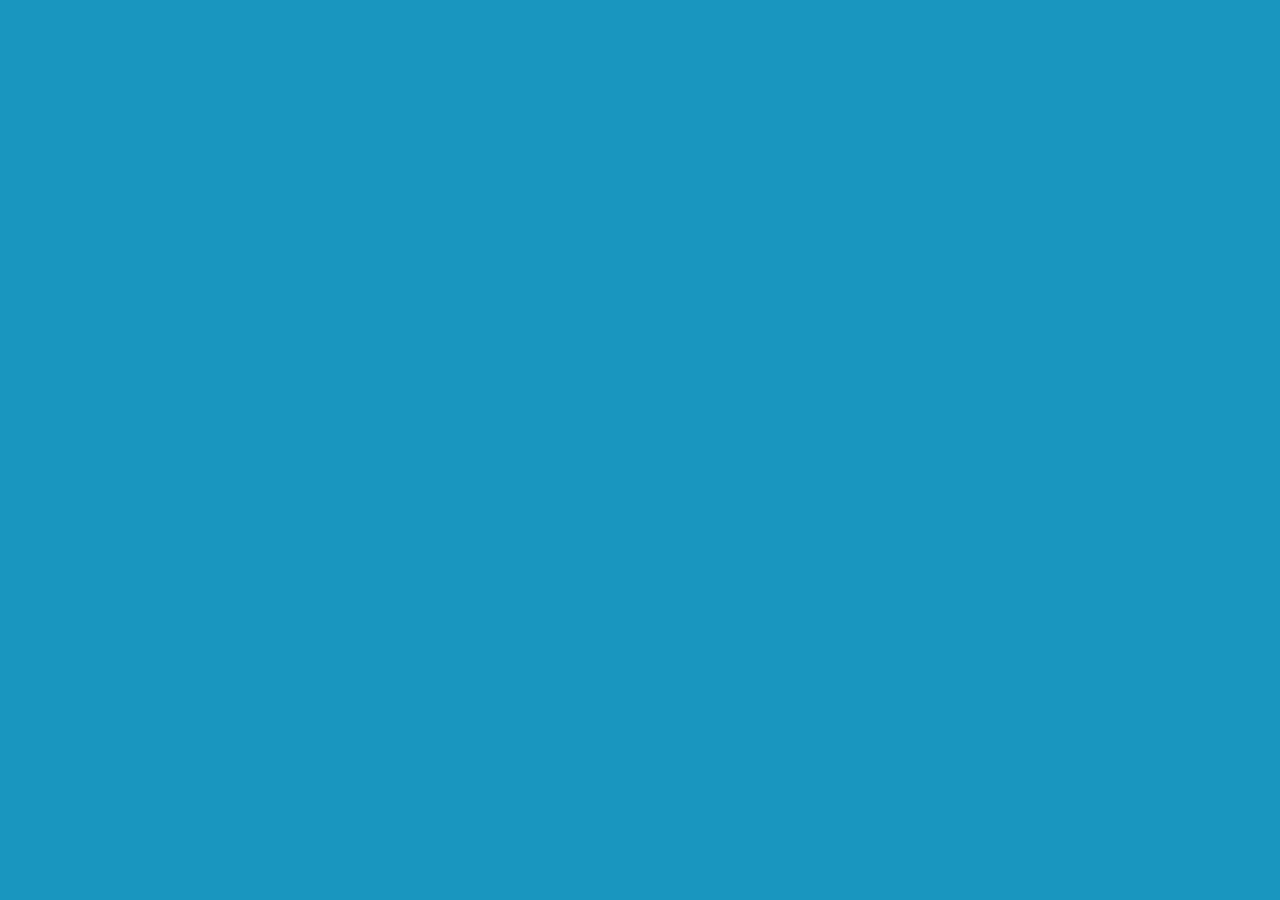
==== maac.html @ 19028c7c "updation 1" ====
<!DOCTYPE html>
<html lang="en">
<head>
    <meta charset="UTF-8">
    <meta name="viewport" content="width='device-width', initial-scale=1.0">
    <title>MAAC</title>
    <link rel="stylesheet" href="css/style.css" />
</head>
<body>
    <style>
        body {
          overflow: hidden;
          display: flex;
          align-items: center;
          justify-content: center;
          height: 50vh;
          background-color: #018dd2;
        }
      
        .custom-iframe {
          width: 80%; /* Adjust the width as needed */
          height: 80vh; /* Adjust the height as needed */
          border: none;
          animation: fadeIn 1s ease;
          align-items: center;
        }
      
        @keyframes fadeIn {
          from {
            opacity: 0;
          }
          to {
            opacity: 1;
          }
        }
      </style>
      
      <iframe class="custom-iframe"
              src="https://docs.google.com/spreadsheets/d/e/2PACX-1vQWrCrb8xWkvdBL99k0Akvhem_lzq7TnIULvA1J_33MKXKfq_v-JKAzKi_oDpOEZK1ViRowcov_yzmS/pubhtml?gid=1450574498&amp;single=true&amp;widget=true&amp;headers=false" width="100%" height="50%">
      </iframe>
      
</body>
</html>
---- css/style.css ----
/* Fonts */

@import url('https://fonts.googleapis.com/css2?family=Poppins:wght@300;400;500;600;700&display=swap');


/* Variables */
:root{
    --main-color: #2f32e0;
    --blue: #018dd2;
    --blue-dark: #18293c;
    --orange: #ffa500;
    --green-yellow: #cddc39;
    --pink-light: #018dd2;
    --cyan-light: #018dd2;
    --white: #ffffff;
    --white-alpha-40: rgba(255,255,255,0.40);
    --white-alpha-25: rgba(255,255,255,0.25);
    --backdrop-filter-blur: blur(5px);

}



/* Global Settings */
*{
    box-sizing: border-box;
    padding: 0;
    margin: 0;
    outline: none;
}

::before,
::after{
    box-sizing: border-box;
}

body{
    min-height: 100vh;
    background-image: linear-gradient(to bottom right, var(--pink-light), var(--cyan-light));
    background-attachment: fixed;
    font-size: 16px;
    font-family: 'Poppins', sans-serif;
    font-weight: 300;
    color: var(--blue-dark);
    line-height: 1.5;
    overflow-x: hidden;
    -webkit-tap-highlight-color: transparent;
    padding: 35px 15px;
}

body.hide-scrolling{
    overflow-y: hidden;
}

body::before{
    content: '';
    position: fixed;
    left: 0;
    top: 0;
    height: 100%;
    width: 100%;
    background-color: var(--green-yellow);
    z-index: -1;
    opacity: 0.12;
}

a{
    text-decoration: none;
}

h1,h2{
    font-weight: 600;
}

h3,h4,h5,h6{
    font-weight: 500;
}

img{
    max-width: 100%;
    vertical-align: middle;
}

ul {
    list-style: none;
}

section{
    background-color: var(--white-alpha-25);
    border: 1px solid var(--white-alpha-40);
    min-height: calc(100vh - 70px);
    border-radius: 30px;
    backdrop-filter: var(--backdrop-filter-blur);
    display: none;
}

section.active {
    display: block;
    animation: fadeIn 0.5s ease-in-out forwards;
}

section.fade-out {
    animation: fadeOut 0.5s ease-in-out forwards;
}

.main{
    /* background-color: red;    */
    max-width: 1200px;
    margin: auto;
    transition: all 0.5s ease-in-out;
    position: relative;
}

.main.fade-out {
    opacity: 0;
}

.container{
    /* background-color: red; */
    padding: 0 40px;
    width: 100%;
}

.row{
    display: flex;
    flex-wrap: wrap;
}
.align-items-center{
    align-items: center;
}

.hidden{
    display: none !important;
}

/* Section Title */

.sec-padding{
    padding: 80px 0;
}

.flex-end {
    justify-content: flex-end;
}

.section-title {
    /* background-color: red; */
    padding: 0 15px;
    width: 100%;
    text-align: center;
    margin-bottom: 40px;
}

.section-title h2 {
    font-size: 40px;
    text-transform: capitalize;
}


/* Custom ScrollBar */

::-webkit-scrollbar{
    width: 5px;
}

::-webkit-scrollbar-track{
    background-color: var(--white);
}

::-webkit-scrollbar-thumb{
    background-color: var(--main-color);
}

/* Buttons */

button{
    font-family: inherit;
    user-select: none;
}

.btn{
    line-height: 1.5;
    background-color: var(--white-alpha-25);
    border: 1px solid var(--white-alpha-40);
    padding: 10px 28px;
    display: inline-block;
    border-radius: 30px;
    color: var(--main-color);
    font-weight: 500;
    text-transform: capitalize;
    font-family: inherit;
    font-size: 16px;
    cursor: pointer;
    user-select: none;
    position: relative;
    overflow: hidden;
    vertical-align: middle;
    transition: color 0.3s ease;
}

.btn::before{
    content: '';
    position: absolute;
    left: 0;
    top: 0;
    height: 100%;
    width: 0%;
    background-color: var(--main-color);
    z-index: -1;
    transition: width 0.3s ease;
}

.btn:hover::before{
    width: 100%;
}

.btn:hover{
    color: var(--white);
}

/* Animation Keyframes */

@keyframes fadeIn {
    0%{
        opacity: 0;
    }
    100%{
        opacity: 1;
    }
}
@keyframes fadeOut {
    0%{
        opacity: 1;
    }
    100%{
        opacity: 0;
    }
}
@keyframes zoomInOut {
    0%, 100%{
        transform: scale(0.5);
    }
    50% {
        transform: scale(1);
    }
}
@keyframes bounceTop {
    0%, 100%{
        transform: translateY(-50px);
    }
    50% {
        transform: translateY(0px);
    }
}

@keyframes spin {
    0% {
        transform: rotate(0deg);
    }
    100% {
        transform: rotate(360deg);
    }
}

/* Background Circles */
.bg-circles {
    position: fixed;
    top: 0;
    height: 100%;
    max-width: 1200px;
    width: calc(100% - 30px);
    left: 50%;
    transform: translateX(-50%);
}
.bg-circles div {
    position: absolute;
    border-radius: 50%;
}
.bg-circles .circle-1{
    height: 60px;
    width: 60px;
    background-color: var(--blue);
    left: 5%;
    top: 10%;
    opacity: 0.3;
    animation: zoomInOut 8s linear infinite;
}
.bg-circles .circle-2{
    height: 80px;
    width: 80px;
    background-color: var(--main-color);
    left: 30%;
    top: 50%;
    opacity: 0.4;
    animation: bounceTop 5s ease-in-out infinite;
}
.bg-circles .circle-3{
    height: 120px;
    width: 120px;
    background-color: var(--white);
    top: 40%;
    right: -60px;
    opacity: 0.6;
}
.bg-circles .circle-4{
    height: 50px;
    width: 50px;
    background-color: var(--orange);
    left: -30px;
    top: 80%;
    opacity: 0.7;
}

/* Overlay */
.overlay {
    position: fixed;
    left: 0;
    top: 0;
    height: 100%;
    width: 100%;
    background-color: transparent;
    z-index: 200;
    visibility: hidden;
}

.overlay.active {
    visibility: visible;
}

/* Page Loader */
.page-loader {
    position: fixed;
    left: 0;
    top: 0;
    height: 100%;
    width: 100%;
    z-index: 999;
    background-color: var(--white-alpha-25);
    backdrop-filter: var(--backdrop-filter-blur);
    display: flex;
    align-items: center;
    justify-content: center;
    transition: opacity 0.6s ease;
}
.page-loader.fade-out {
    opacity: 0;
}
.page-loader div {
    border: 2px solid transparent;
    position: absolute;
    border-radius: 50%;
    opacity: 0.6;
    border-top-color: transparent !important;
    border-bottom-color: transparent !important;
    animation: spin 1s linear infinite;
}
.page-loader div:nth-child(1) {
    height: 60px;
    width: 60px;
    border-color: var(--main-color);
}
.page-loader div:nth-child(2) {
    height: 45px;
    width: 45px;
    border-color: var(--blue);
    animation-duration: 1.2s;
}
.page-loader div:nth-child(3) {
    height: 30px;
    width: 30px;
    border-color: var(--orange);
}

/* Header */

.header {
    position: absolute;
    left: 0;
    top: 0;
    width: 100%;
    z-index: 1;
    padding: 20px 0 0;
}

.header.active {
    position: fixed;
    top: 35px;
    padding: 20px 15px;
}

.header.active .container {
    max-width: 1200px;
    margin: auto;
}

.header .nav-toggler {
    width: 50px;
    height: 50px;
    border: none;
    cursor: pointer;
    border-radius: 50%;
    background-color: var(--white-alpha-25);
    border: 1px solid var(--white-alpha-40);
    display: flex;
    align-items: center;
    justify-content: center;
    margin: 0 15px;
    z-index: 1;
    transition: opacity 0.5s ease-in-out;
}

.header .nav-toggler.hide {
    opacity: 0;
    transition: none;
}

.header .nav-toggler span {
    height: 2px;
    width: 24px;
    background-color: var(--main-color);
    position: relative;
    transition: background-color 0.3s ease;
}

.header.active .nav-toggler span {
    background-color: transparent;
}

.header .nav-toggler span::before,
.header .nav-toggler span::after {
    content: '';
    position: absolute;
    top: 0;
    width: 100%;
    height: 100%;
    background-color: var(--main-color);
    transition: all 0.3s ease;
}

.header .nav-toggler span::before {
    left: 0;
    transform: translateY(-8px);
}

.header.active .nav-toggler span::before {
    transform: rotate(45deg);
}

.header .nav-toggler span::after {
    right: 0;
    transform: translateY(8px);
}

.header.active .nav-toggler span::after {
    transform: rotate(-45deg);
}

.header:not(.active) .nav-toggler:hover span::before,
.header:not(.active) .nav-toggler:hover span::after {
    width: 50%;
}

.header .nav {
    position: fixed;
    left: 0;
    top: 0;
    height: 100%;
    width: 100%;
    /* background-color: blue; */
    padding: 35px 15px;
    overflow-y: auto;
    visibility: hidden;
}

.header.active .nav {
    visibility: visible;
}

.header .nav-inner {
    min-height: calc(100vh - 70px);
    background-color: var(--white-alpha-40);
    max-width: 1200px;
    margin: auto;
    border: 1px solid var(--white-alpha-40);
    backdrop-filter: var(--backdrop-filter-blur);
    padding: 50px 0;
    border-radius: 30px;
    display: flex;
    align-items: center;
    justify-content: center;
    opacity: 0;
    transition: all 0.5s ease;
}

.header.active .nav-inner {
    opacity: 1;
}

.header .nav-inner ul li{
    text-align: center;
}

.header .nav-inner ul li a{
    font-size: 40px;
    text-transform: capitalize;
    color: var(--blue-dark);
    display: block;
    font-weight: 500;
    padding: 8px 15px;
    transition: color 0.3s ease;
    position: relative;
}

.header .nav-inner ul li a::before {
    content: '';
    position: absolute;
    right: 0;
    bottom: 0;
    height: 50%;
    width: 0%;
    background-color: var(--white-alpha-25);
    z-index: -1;
    transition: width 0.5s ease;
}

.header .nav-inner ul li a:hover::before {
    width: 100%;
}

.header .nav-inner ul li a:hover {
    color: var(--main-color);
}

/* Home Section */

.home-section{
    padding: 120px 0;
}

.home-section.active {
    display: flex;
}

.home-text p{
    font-size: 18px;
}
.home-text h1{
    font-size: 50px;
    text-transform: capitalize;
}
.home-text h2{
    font-size: 20px;
    text-transform: capitalize;
    font-weight: 300;
    margin: 0 0 30px;
}

.home-text .btn{
    margin: 0 15px 15px 0;
}

.home-text,
.home-img{
    width: 50%;
    padding: 15px;
}

.home-img .img-box{
    max-width: 360px;
    background-color: var(--white-alpha-25);
    border-radius: 50%;
    
    margin: auto;
}

.home-img .img-box img{
    width: 100%;
    border-radius: 50%;
}

/* About Section */
.about-img{
    /* background-color: red; */
    width: 40%;
    padding: 0 15px;
}

.about-text{
    /* background-color: blue; */
    width: 60%;
    padding: 0 15px; 
}

.about-img .img-box{
    background-color: var(--white-alpha-25);
    max-width: 380px;
    border: 1px solid var(--white-alpha-40);
    margin: auto;
    border-radius: 10px;
}

.about-img .img-box img{
    width: 100%;
}

.about-text h3{
    text-transform: capitalize;
    font-size: 20px;
    margin: 20px 0;
}

.about-text .skills{
    display: flex;
    flex-wrap: wrap;
}

.about-text .skill-item{
    background-color: var(--white-alpha-25);
    border: 1px solid var(--white-alpha-40);
    padding: 5px 15px;
    text-transform: capitalize;
    margin: 0 10px 10px 0;
    border-radius: 20px;
}

.about-tabs {
    margin-top: 20px;
}

.about-tabs .tab-item{
    padding: 2px 0;
    background-color: transparent;
    border: none;
    text-transform: capitalize;
    display: inline-block;
    color: var(--blue-dark);
    font-size: 20px;
    cursor: pointer;
    font-weight: 500;
    margin: 0 30px 0 0;
    position: relative;
    opacity: 0.5;
    transition: all 0.3s ease;
}

.about-tabs .tab-item:last-child{
    margin: 0;
}

.about-tabs .tab-item::before{
    content: '';
    position: absolute;
    left: 0;
    bottom: 0;
    width: 0%;
    height: 1px;
    background-color: var(--blue-dark);
    transition: width 0.3s ease;
}

.about-tabs .tab-item:hover::before{
    width: 100%;
}

.about-tabs .tab-item.active::before {
    width: 100%;
    background-color: var(--main-color);
}

.about-tabs .tab-item.active {
    color: var(--main-color);
    opacity: 1;
    cursor: auto;
}

.about-text .timeline {
    position: relative;
}

.about-text .timeline::before {
    content: '';
    position: absolute;
    height: 100%;
    width: 1px;
    top: 0;
    left: 5px;
    background-color: var(--main-color);
}

.about-text .tab-content {
    padding: 40px 0;
    display: none;
}

.about-text .tab-content.active {
    display: block;
}

.about-text .timeline-item {
    margin-bottom: 30px;
    position: relative;
    padding: 10px 0 0 40px;
}

.about-text .timeline-item::before {
    content: '';
    position: absolute;
    height: 11px;
    width: 11px;
    left: 0;
    background-color: var(--main-color);
    top: 16px;
    border-radius: 50%;
}

.about-text .timeline-item:last-child {
    margin-bottom: 0;
}

.about-text .timeline-item .date{
    display: block;
    color: var(--main-color);
    font-weight: 400;
    margin: 0 0 10px;
}

.about-text .timeline-item h4{
    font-size: 18px;
    text-transform: capitalize;
    margin: 0 0 10px;
}

.about-text .timeline-item h4 span{
    font-weight: 400;
}

.about-text .btn{
    margin: 0 15px 15px 0;
}

/* Portfolio Section */

.portfolio-section{
    padding-bottom: 50px;
}

.portfolio-item {
    width: calc((100% / 3) - 30px);
    margin: 0 15px 30px;
}

.portfolio-item-thumbnail img{
    width: 100%;
    border-radius: 10px;
}

.portfolio-item-thumbnail {
    padding: 10px;
    background-color: var(--white-alpha-25);
    border: 1px solid var(--white-alpha-40);
    border-radius: 10px;
}

.portfolio-item h3 {
    font-size: 20px;
    text-transform: capitalize;
    margin: 20px 0;
}

.portfolio-item-details{
    display: none;
}

/* Portfolio Popup */

.portfolio-popup {
    position: fixed;
    left: 0;
    top: 0;
    height: 100%;
    width: 100%;
    /* background-color: red; */
    z-index: 200;
    /* opacity: 0.5; */
    visibility: hidden;
}

.portfolio-popup.open {
    visibility: visible;
    overflow-y: auto;
}

.pp-inner {
    /* background-color: red; */
    min-height: 100vh;
    padding: 40px 15px;
    display: flex;
    align-items: center;
    justify-content: center;
}

.pp-content {
    background-color: var(--white-alpha-25);
    padding: 30px;
    border: 1px solid var(--white-alpha-40);
    border-radius: 30px;
    max-width: 900px;
    width: 100%;
    backdrop-filter: var(--backdrop-filter-blur);
    opacity: 0;
    transform: scale(0.9);
}

.portfolio-popup.open .pp-content{
    opacity: 1;
    transform: scale(1);
    transition: all 0.5s ease;
}

.pp-header {
    position: relative;
}

.pp-header .btn {
    position: absolute;
    height: 40px;
    width: 40px;
    padding: 0;
    display: flex;
    align-items: center;
    justify-content: center;
    right: -40px;
    top: -40px;
}

.pp-thumbnail img{
    border-radius: 10px;
}

.pp-header h3 {
    font-size: 25px;
    text-transform: capitalize;
    margin: 20px 0 15px;
}

.pp-body .description {
    margin-bottom: 20px;
}

.pp-body .general-info li {
    margin-bottom: 10px;
    font-weight: 500;
    text-transform: capitalize;
}

.pp-body .general-info li span{
    font-weight: 300;
}

.pp-body .general-info li a {
    text-transform: lowercase;
    color: var(--main-color);
}

/* Contact Section */

.contact-form,
.contact-info{
    width: 50%;
    padding: 0 15px;
}

.contact-form .input-group {
    width: 100%;
    margin-bottom: 30px;
}

.contact-form .input-control::placeholder {
    color: var(--blue-dark);
    opacity: 0.8;
    font-weight: 300;
}

.contact-form .input-control {
    display: block;
    width: 100%;
    height: 50px;
    border-radius: 25px;
    border: none;
    font-family: inherit;
    font-weight: 400;
    font-size: 16px;
    background-color: var(--white-alpha-25);
    padding: 0 20px;
    color: var(--blue-dark);
    border: 1px solid transparent;
    transition: border-color 0.3s ease;
}

.contact-form .input-control:focus {
    border-color: var(--white-alpha-40);
}

.contact-form textarea.input-control {
    height: 120px;
    resize: none;
    padding-top: 15px;
}

.contact-info-item {
    margin: 0 0 30px;
    padding: 0 0 0 20px;
}

.contact-info-item h3 {
    font-size: 20px;
    text-transform: capitalize;
    margin: 0 0 5px;
}

.contact-info-item .social-links a {
    display: inline-flex;
    align-items: center;
    justify-content: center;
    height: 40px;
    width: 40px;
    background-color: var(--white-alpha-25);
    border: 1px solid var(--white-alpha-40);
    color: var(--main-color);
    border-radius: 50%;
    margin: 6px 4px 0 0;
    transition: all 0.3s ease;
}

.contact-info-item .social-links a:hover {
    color: var(--white);
    background-color: var(--main-color);
}

/* Responsive */
@media (max-width: 991px) {
    .container {
        padding: 0;
    }
    .home-text,
    .home-img{
        width: 100%;
    }
    .home-text {
        text-align: center;
    }
    .home-img {
        order: -1;
    }
    .home-img .img-box{
        max-width: 300px;
    }
    .home-text .btn{
        margin: 0 7px 15px ;
    }
    .portfolio-item{
        width: calc(50% - 30px);
    }
}
@media (max-width: 767px) {
    .contact-form,
    .contact-info,
    .about-img,
    .about-text {
        width: 100%;
    }
    .about-text {
        margin-top: 30px;
    }
    .portfolio-item{
        width: calc(100% - 30px);
    }
    .pp-inner {
        padding: 30px 15px;
    }
    .contact-info{
        order: -1;
        margin-bottom: 15px;
    }
    .contact-info-item {
        padding: 0 ;
    }
}
@media (max-width: 575px) {
    .section-title h2,
    .header .nav-inner ul li a{
        font-size: 35px;
    }
    .home-text h1 {
        font-size: 30px;
    }
    .home-text h2 {
        font-size: 18px;
    }
    .pp-header h3{
        font-size: 20px;
    }
}        


.inps::placeholder {
    color: var(--blue-dark);
    opacity: 0.8;
    font-weight: 300;
}
.inps {
    display: block;
    width: 100%;
    height: 50px;
    border-radius: 25px;
    border: none;
    font-family: inherit;
    font-weight: 400;
    font-size: 16px;
    background-color: var(--white-alpha-25);
    padding: 0 20px;
    color: var(--blue-dark);
    border: 1px solid transparent;
    transition: border-color 0.3s ease;
}
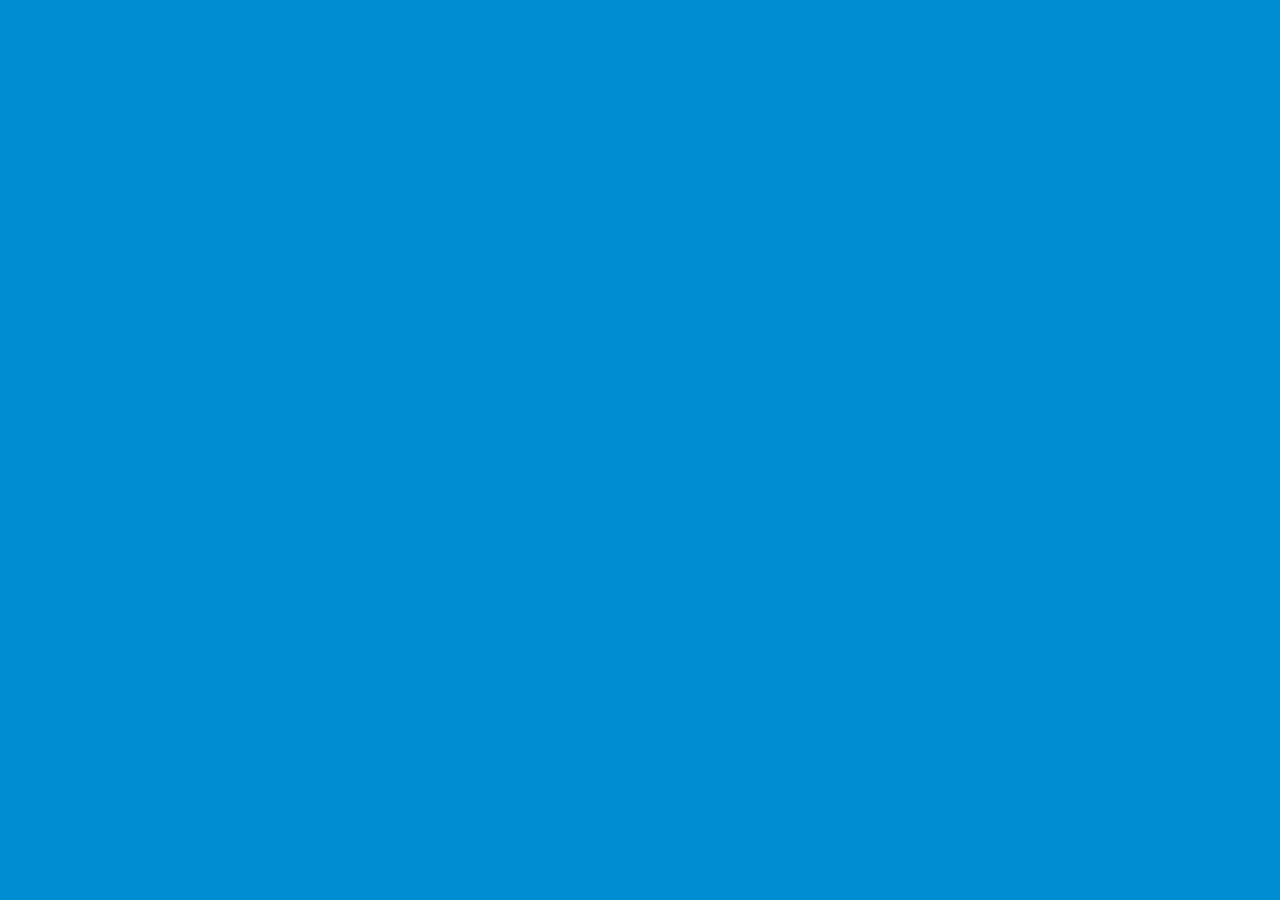
==== commit 331fdd8c: "done" ====
--- a/maac.html
+++ b/maac.html
@@ -1,43 +1,39 @@
 <!DOCTYPE html>
 <html lang="en">
 <head>
-    <meta charset="UTF-8">
-    <meta name="viewport" content="width='device-width', initial-scale=1.0">
-    <title>MAAC</title>
-    <link rel="stylesheet" href="css/style.css" />
+  <meta charset="UTF-8">
+  <meta name="viewport" content="width=device-width, initial-scale=1.0">
+  <title>Document</title>
 </head>
 <body>
-    <style>
-        body {
-          overflow: hidden;
-          display: flex;
-          align-items: center;
-          justify-content: center;
-          height: 50vh;
-          background-color: #018dd2;
-        }
-      
-        .custom-iframe {
-          width: 80%; /* Adjust the width as needed */
-          height: 80vh; /* Adjust the height as needed */
-          border: none;
-          animation: fadeIn 1s ease;
-          align-items: center;
-        }
-      
-        @keyframes fadeIn {
-          from {
-            opacity: 0;
-          }
-          to {
-            opacity: 1;
-          }
-        }
-      </style>
-      
-      <iframe class="custom-iframe"
-              src="https://docs.google.com/spreadsheets/d/e/2PACX-1vQWrCrb8xWkvdBL99k0Akvhem_lzq7TnIULvA1J_33MKXKfq_v-JKAzKi_oDpOEZK1ViRowcov_yzmS/pubhtml?gid=1450574498&amp;single=true&amp;widget=true&amp;headers=false" width="100%" height="50%">
-      </iframe>
-      
+  <style>
+    body {
+      margin: 0;
+      overflow: hidden;
+      display: flex;
+      align-items: center;
+      justify-content: center;
+      height: 100vh;
+      background-color: #018dd2;
+    }
+  
+    .custom-iframe {
+      width: 80%; /* Adjust the width as needed */
+      height: 80vh; /* Adjust the height as needed */
+      border: none;
+      animation: fadeIn 1s ease;
+    }
+  
+    @keyframes fadeIn {
+      from {
+        opacity: 0;
+      }
+      to {
+        opacity: 1;
+      }
+    }
+  </style>
+  
+  <iframe class="custom-iframe" src="https://docs.google.com/spreadsheets/d/e/2PACX-1vQWrCrb8xWkvdBL99k0Akvhem_lzq7TnIULvA1J_33MKXKfq_v-JKAzKi_oDpOEZK1ViRowcov_yzmS/pubhtml?gid=1450574498&amp;single=true&amp;widget=true&amp;headers=false"></iframe>
 </body>
 </html>